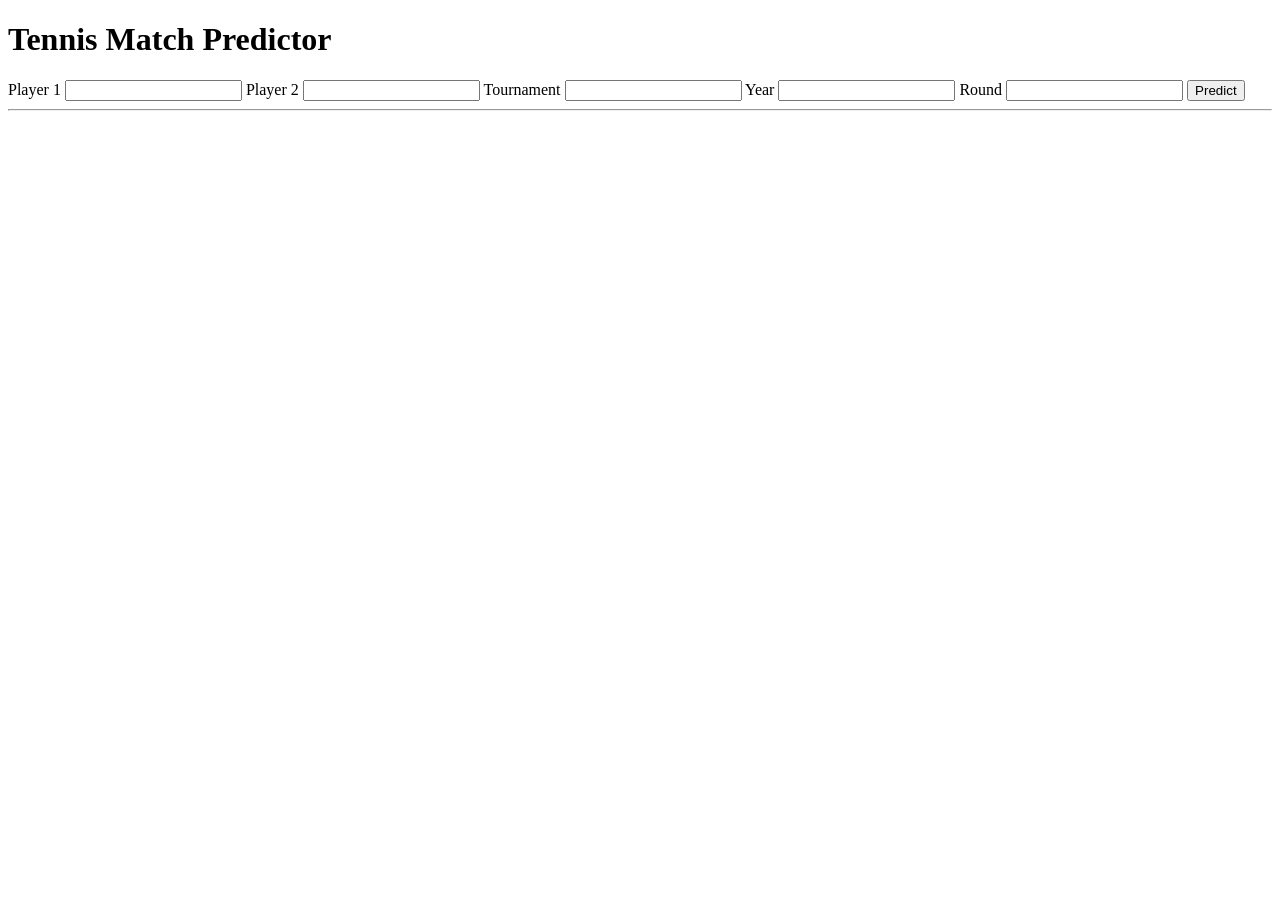
==== web/index.html @ 1bdae1bc "created 2 simple html files that can give the api the details needed for a prediction and give a bas" ====
<!DOCTYPE html>
<html lang="en">
<head>
    <meta charset="UTF-8">
    <title>MatchPoint : Tennis Predictor</title>
    <link rel="stylesheet" href="/static/css/style.css">
</head>
<body>

<div class="container">
    <h1>Tennis Match Predictor</h1>

    <form id="predict-form" class="predict-form">
        <label>Player 1</label>
        <input name="p1_name" required>

        <label>Player 2</label>
        <input name="p2_name" required>

        <label>Tournament</label>
        <input name="tournament" required>

        <label>Year</label>
        <input name="year" type="number" required>

        <label>Round</label>
        <input name="round_label" required>

        <button type="submit">Predict</button>
    </form>

    <hr>

    <div id="result"></div>
</div>


</body>
</html>
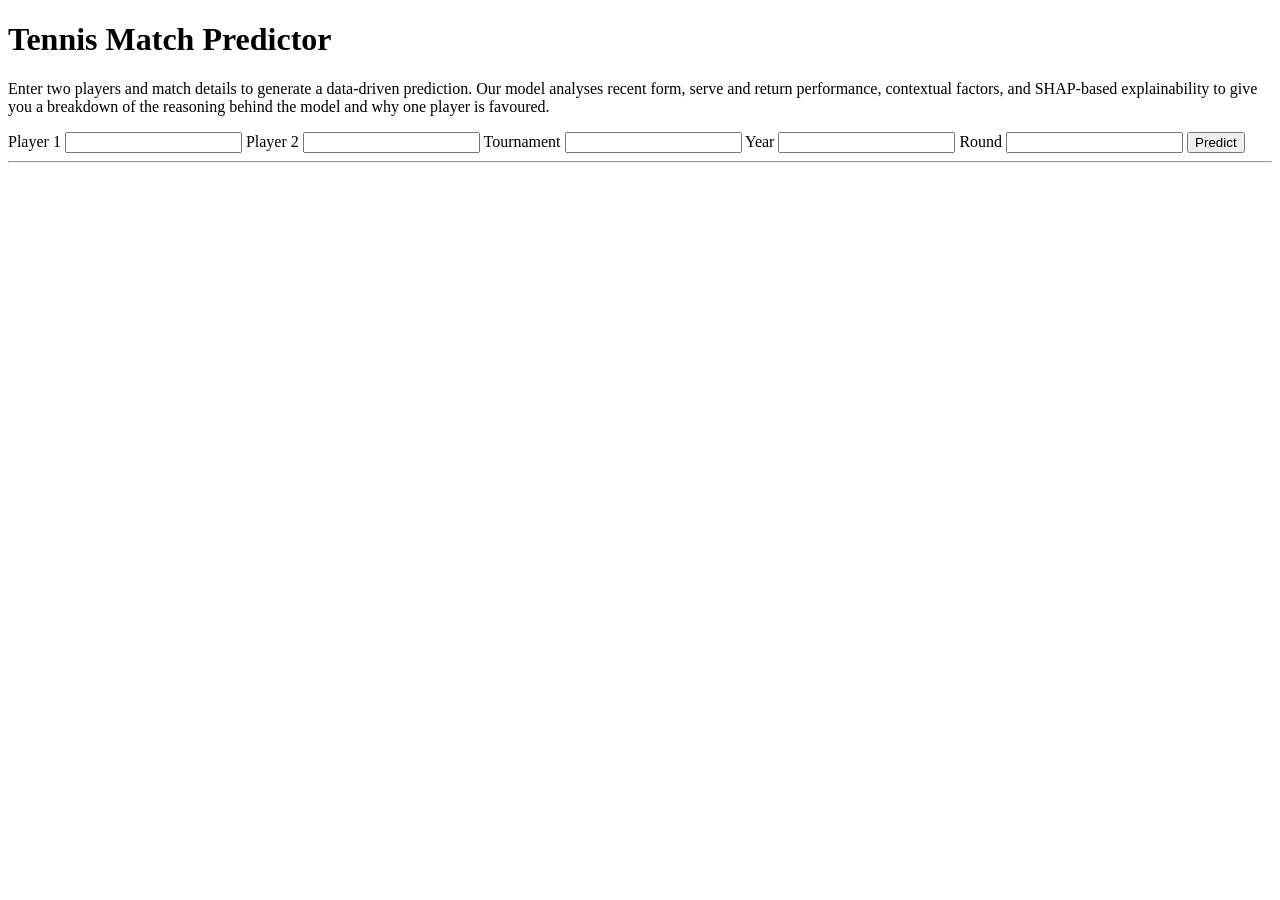
==== commit 129efe18: "implemented full pipeline through uvicorn" ====
--- a/web/index.html
+++ b/web/index.html
@@ -4,11 +4,21 @@
     <meta charset="UTF-8">
     <title>MatchPoint : Tennis Predictor</title>
     <link rel="stylesheet" href="/static/css/style.css">
+    <link rel="stylesheet" href="/static/css/home.css">
 </head>
 <body>
 
-<div class="container">
+
+
+<div class="site-description">
     <h1>Tennis Match Predictor</h1>
+    <p>
+        Enter two players and match details to generate a data‑driven prediction.
+        Our model analyses recent form, serve and return performance, contextual factors,
+        and SHAP‑based explainability to give you a breakdown of the reasoning behind the model and why
+        one player is favoured.
+    </p>
+</div>
 
     <form id="predict-form" class="predict-form">
         <label>Player 1</label>
@@ -34,6 +44,7 @@
     <div id="result"></div>
 </div>
 
+<script src="/static/js/app.js"></script>
 
 </body>
 </html>
